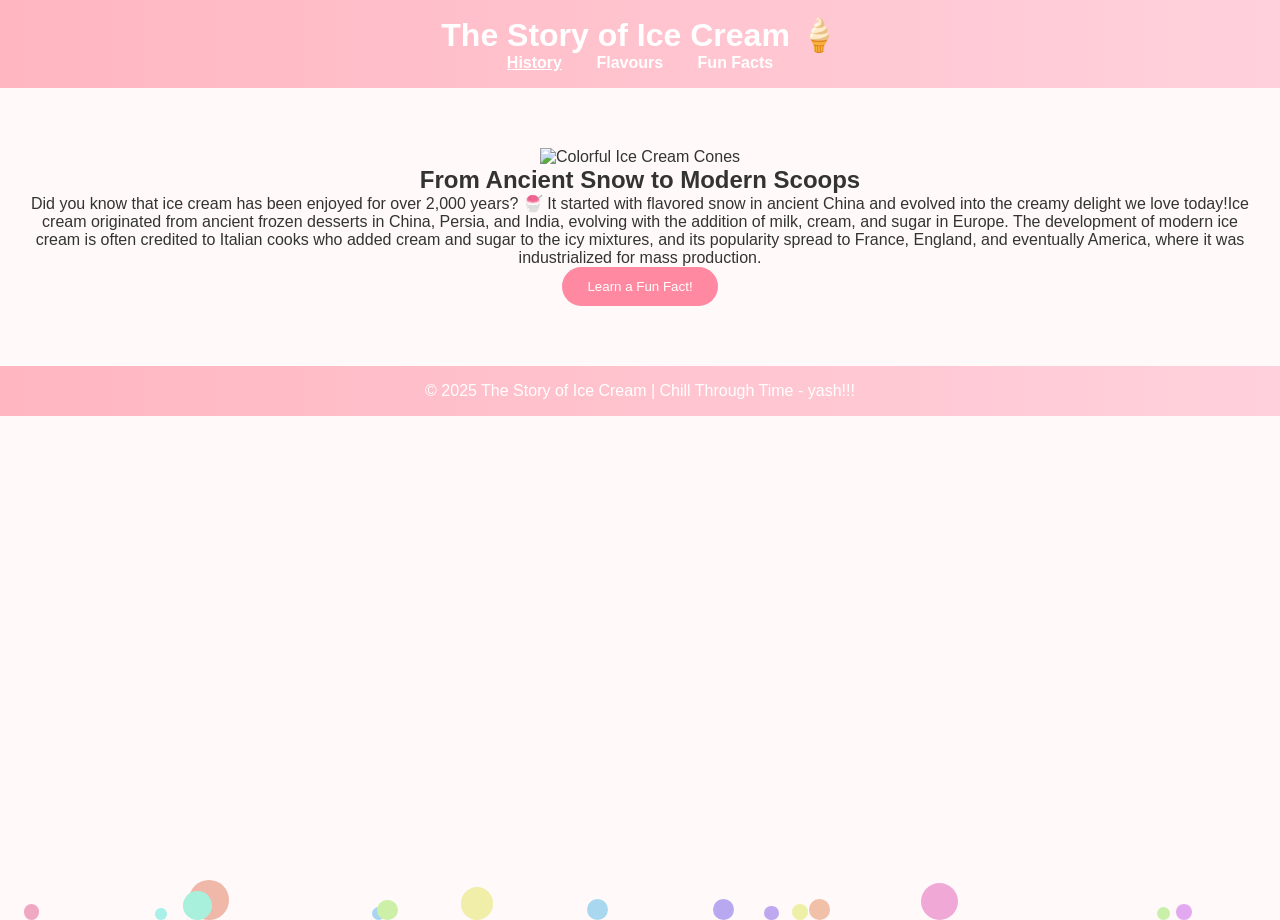
==== index.html @ 8408d70a "ummmmm a small website ..... css took alot of time" ====
<!DOCTYPE html>
<html lang="en">
<head>
  <meta charset="UTF-8">
  <title>The Story of Ice Cream 🍨</title>
  <link rel="icon" href="favicon.ico" type="image/x-icon">
  <link rel="stylesheet" href="style.css">
  <script src="script.js" defer></script>
</head>
<body>
  <header>
    <h1>The Story of Ice Cream 🍦</h1>
    <nav>
      <a href="index.html" class="active">History</a>
      <a href="flavours.html">Flavours</a>
      <a href="funfacts.html">Fun Facts</a>
    </nav>
  </header>

  <section class="hero">
    <img src="icecream.png" alt="Colorful Ice Cream Cones" class="hero-img">
    <h2>From Ancient Snow to Modern Scoops</h2>
    <p>Did you know that ice cream has been enjoyed for over 2,000 years? 🍧  
       It started with flavored snow in ancient China and evolved into the creamy delight we love today!Ice cream originated from ancient frozen desserts in China, Persia, and India, evolving with the addition of milk, cream, and sugar in Europe. The development of modern ice cream is often credited to Italian cooks who added cream and sugar to the icy mixtures, and its popularity spread to France, England, and eventually America, where it was industrialized for mass production.  </p>
    <button onclick="toastMessage()">Learn a Fun Fact!</button>
  </section>

  <footer>
    <p>© 2025 The Story of Ice Cream | Chill Through Time - yash!!! </p>
  </footer>

  <div class="scoops"></div>
</body>
</html>
---- style.css ----
* { margin: 0; padding: 0; box-sizing: border-box; font-family: 'Poppins', sans-serif; }

body { background: #fff9f9; color: #333; text-align: center; overflow-x: hidden; }

header { background: linear-gradient(90deg, #ffb6c1, #ffd1dc); padding: 1rem 0; position: sticky; top: 0; }
header h1 { color: white; font-size: 2rem; }
nav a { margin: 0 15px; color: white; text-decoration: none; font-weight: bold; }
nav a.active, nav a:hover { text-decoration: underline; }

.hero { padding: 60px 20px; }
.hero-img { width: 230px; animation: float 3s ease-in-out infinite; }
button { background: #ff89a1; border: none; padding: 12px 25px; border-radius: 25px; color: white; cursor: pointer; transition: 0.3s; }
button:hover { transform: scale(1.1); background: #ff648c; }

.menu { display: flex; justify-content: center; flex-wrap: wrap; gap: 20px; padding: 40px; }
.item { background: white; border-radius: 20px; box-shadow: 0 5px 15px rgba(0,0,0,0.1); padding: 20px; width: 250px; transition: 0.3s; }
.item:hover { transform: translateY(-5px); }
.item img { width: 100%; border-radius: 10px; }

.about { padding: 40px; }
.about ul { list-style: none; margin-top: 20px; }
.about li { background: #fff; margin: 10px auto; width: 80%; padding: 10px; border-radius: 15px; box-shadow: 0 4px 10px rgba(0,0,0,0.05); }

footer { background: linear-gradient(90deg, #ffb6c1, #ffd1dc); color: white; padding: 1rem; position: sticky; bottom: 0; }

.error-page { background: #ffe6ee; padding: 100px; }
.back-btn { background: #ff89a1; color: white; padding: 10px 25px; border-radius: 20px; text-decoration: none; transition: 0.3s; }
.back-btn:hover { background: #ff648c; }

.toast {
  position: fixed; bottom: 30px; left: 50%; transform: translateX(-50%);
  background: #ff89a1; color: white; padding: 10px 20px; border-radius: 25px;
  box-shadow: 0 4px 10px rgba(0,0,0,0.2); animation: fade 3s ease;
}
@keyframes fade {
  0% { opacity: 0; bottom: 10px; }
  20% { opacity: 1; bottom: 30px; }
  80% { opacity: 1; }
  100% { opacity: 0; bottom: 10px; }
}

@keyframes float {
  0%, 100% { transform: translateY(0); }
  50% { transform: translateY(-10px); }
}

.scoops div {
  position: absolute; bottom: -20px; border-radius: 50%;
  background: rgba(255,182,193,0.4);
  animation: rise 10s infinite ease-in;
}
@keyframes rise {
  0% { transform: translateY(0) scale(1); opacity: 1; }
  100% { transform: translateY(-800px) scale(0.5); opacity: 0; }
}
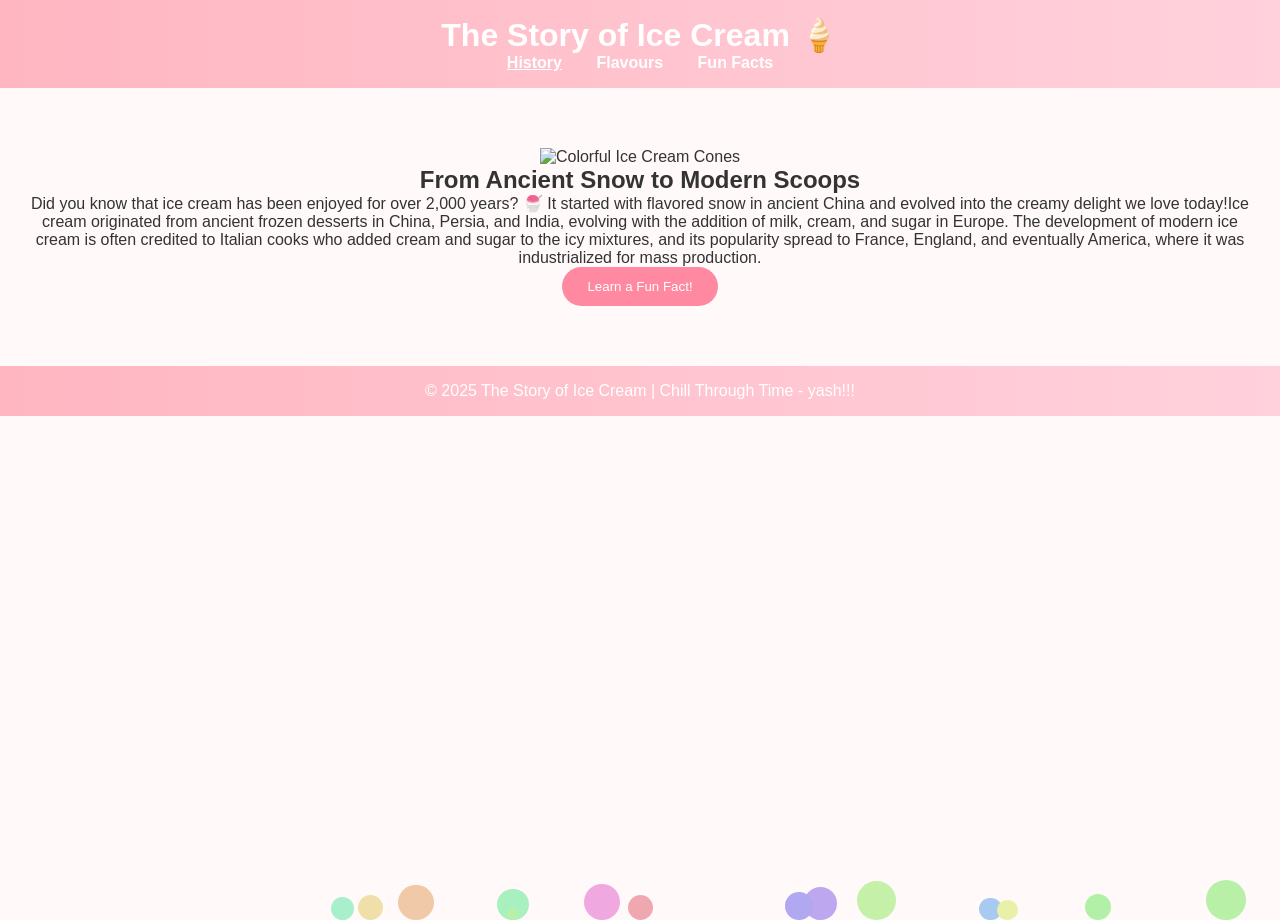
==== commit 02de5541: "forgot to add a favicon!!" ====
--- a/index.html
+++ b/index.html
@@ -6,6 +6,8 @@
   <link rel="icon" href="favicon.ico" type="image/x-icon">
   <link rel="stylesheet" href="style.css">
   <script src="script.js" defer></script>
+  <link rel="icon" type="image/png" href="favicon.png">
+
 </head>
 <body>
   <header>
